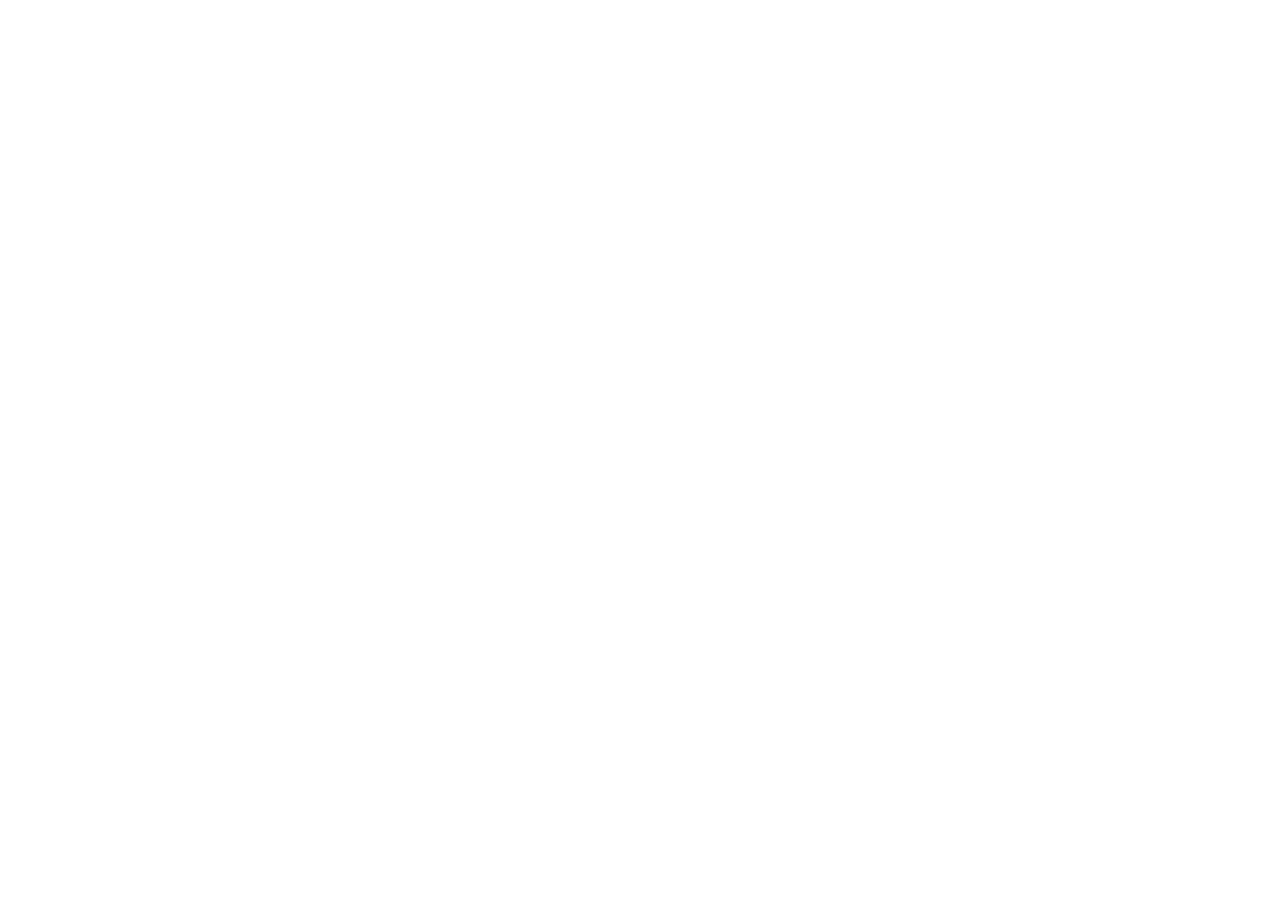
==== Week-1/exercise1.2/index.html @ 4e03a68d "initial commmit" ====
<!DOCTYPE html>
<html lang="en">
<head>
    <meta charset="UTF-8">
    <meta http-equiv="X-UA-Compatible" content="IE=edge">
    <meta name="viewport" content="width=device-width, initial-scale=1.0">
    <title>Document</title>
</head>
<body>
    
</body>
</html>
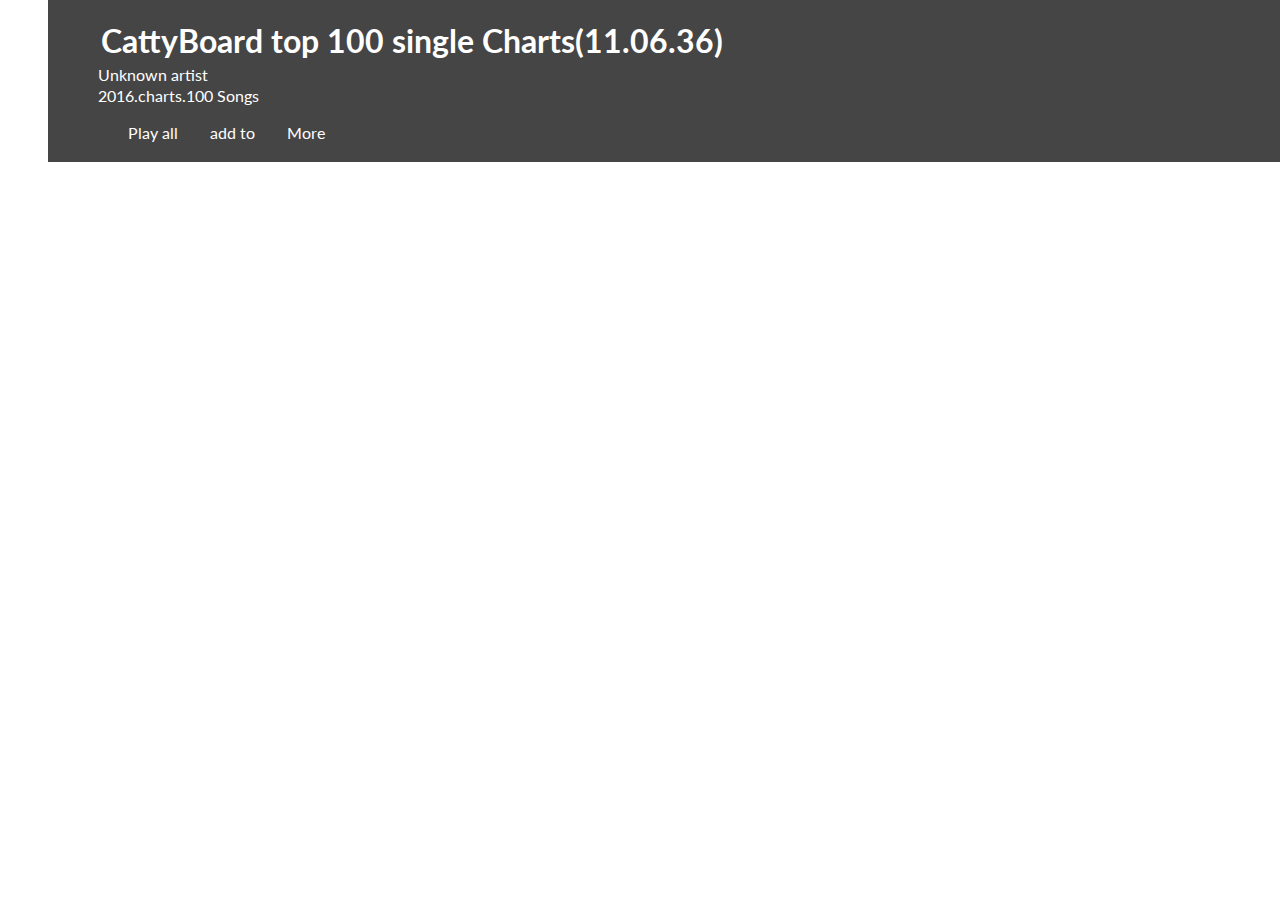
==== commit d3d513c6: "header added" ====
--- a/Week-1/exercise1.2/index.html
+++ b/Week-1/exercise1.2/index.html
@@ -4,9 +4,38 @@
     <meta charset="UTF-8">
     <meta http-equiv="X-UA-Compatible" content="IE=edge">
     <meta name="viewport" content="width=device-width, initial-scale=1.0">
-    <title>Document</title>
+    <link rel="stylesheet" href="https://maxst.icons8.com/vue-static/landings/line-awesome/line-awesome/1.3.0/css/line-awesome.min.css">
+    <link rel="preconnect" href="https://fonts.googleapis.com">
+    <link rel="preconnect" href="https://fonts.gstatic.com" crossorigin>
+    <link href="https://fonts.googleapis.com/css2?family=Lato:wght@300&display=swap" rel="stylesheet"> 
+    <link rel="stylesheet" href="styles.css">
+    <title>CattyBoard</title>
 </head>
 <body>
-    
+    <aside>
+        <span class="icon"><i class="las aside-icon la-bars"></i></span>
+        <span class="icon"><i class="las aside-icon la-home"></i></span>
+        <span class="icon"><i class="las aside-icon la-search"></i></span>
+        <span class="icon"><i class="las aside-icon la-volume-up"></i></span>
+        <span class="icon"><i class="las aside-icon la-user"></i></span>
+        <span class="icon"><i class="las aside-icon la-cog"></i></span>
+        <span class="icon"><i class="lab aside-icon la-spotify"></i></span>
+        <span class="icon"><i class="lab aside-icon la-soundcloud"></i></span>
+    </aside>
+    <section>
+        <header>
+          <img src="https://uploads.codesandbox.io/uploads/user/a8233562-b36b-483d-9de9-5a1ac148fb0c/2Eq--cattyboard.jpg" alt="">
+          <div class="playlist">
+              <div>
+              <h1>CattyBoard top 100 single Charts(11.06.36)</h1>
+              <p>Unknown artist</p>
+              <p>2016.charts.100 Songs</p>
+              </div>
+              <div class="playlist-services">
+                 <span><i class="las la-play"></i>Play all</span></i><span><i class="las la-plus"></i>add to</span><span><i class="las la-ellipsis-h"></i>More</span>
+              </div>
+          </div>
+      </header>
+      
 </body>
 </html>--- a/Week-1/exercise1.2/styles.css
+++ b/Week-1/exercise1.2/styles.css
@@ -0,0 +1,52 @@
+:root {
+    --bg-dark: rgb(69, 69, 69);
+    --bg-blue: rgb(67, 104, 155);
+  }
+body{
+    margin: 0;
+    padding: 0;
+    font-family: 'Lato', sans-serif;
+}
+/* side navigation bar */
+aside {
+    float: left;
+    width: 1rem;
+  }
+  .aside-icon {
+    font-size: 2rem;
+    margin: 1.4rem 0.5rem;
+  }
+  .icon {
+    display: block;
+  }
+  /* header */
+  header {
+    margin-left: 3rem;
+    background-color: var(--bg-dark);
+    display: flex;
+    flex-direction: row;
+    color: white;
+  }
+  header img{
+      margin: 1rem;
+      display: inline-block;
+  }
+  .playlist{
+      margin: 1rem;
+      display: flex;
+      flex-direction: column;
+      justify-content: space-between;
+  }
+  .playlist h1{
+      margin: 5px;
+  }
+  .playlist p{
+      margin: 2px;
+  }
+  .playlist-services .las{
+      font-size: 2rem;
+      margin: 1rem;
+  }
+  article{
+    display: block;
+  }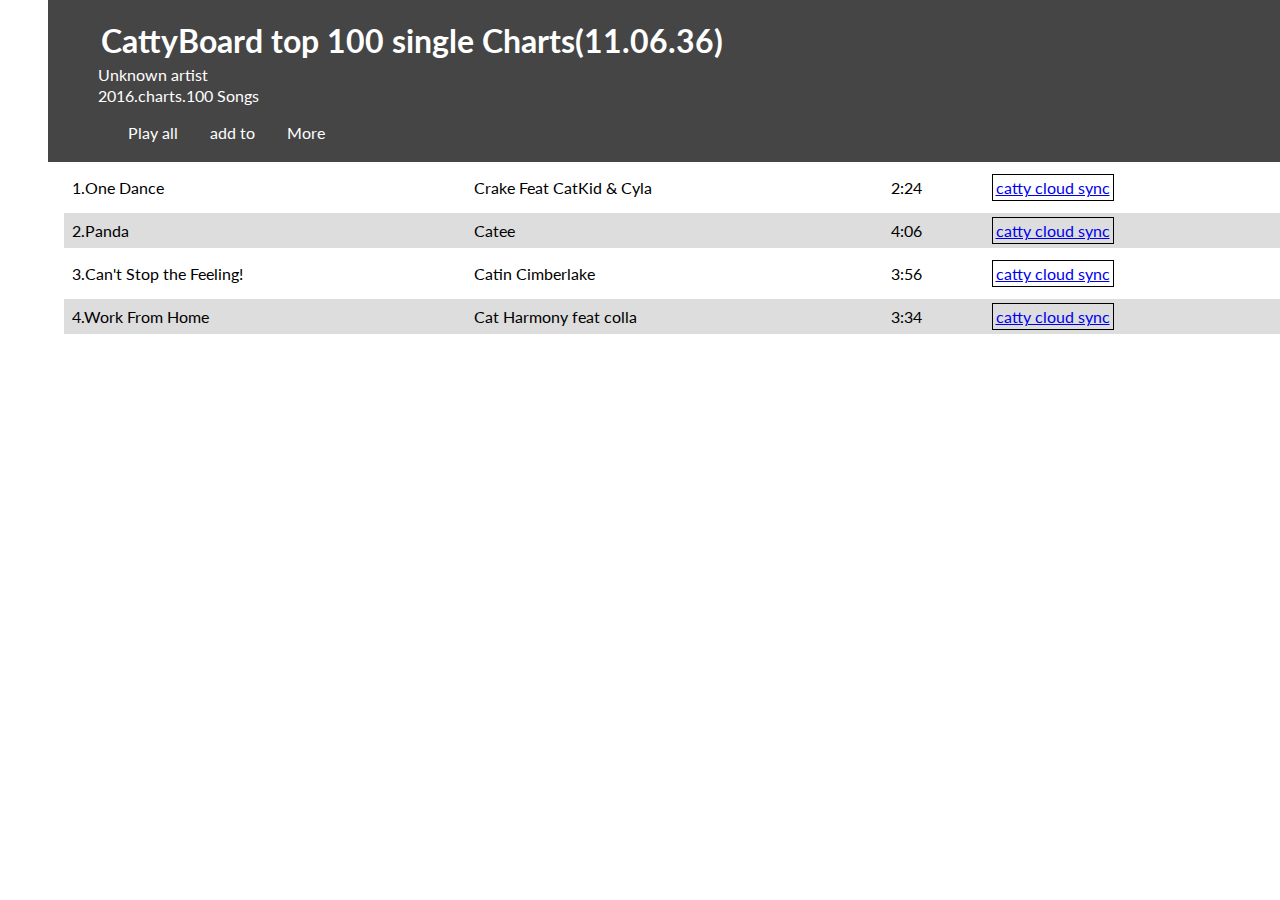
==== commit 37f93b6f: "table added" ====
--- a/Week-1/exercise1.2/index.html
+++ b/Week-1/exercise1.2/index.html
@@ -36,6 +36,34 @@
               </div>
           </div>
       </header>
-      
+      <article>
+        <table>
+          <tr>
+            <td>1.One Dance</td>
+            <td>Crake Feat CatKid & Cyla</td>
+            <td>2:24</td>
+            <td><a href="/">catty cloud sync </a></td>
+          </tr>
+          <tr>
+            <td>2.Panda</td>
+            <td>Catee</td>
+            <td>4:06</td>
+            <td><a href="/">catty cloud sync </a></td>
+          </tr>
+          <tr>
+            <td>3.Can't Stop the Feeling!</td>
+            <td>Catin Cimberlake</td>
+            <td>3:56</td>
+            <td><a href="/">catty cloud sync </a></td>
+          </tr> 
+          <tr>
+            <td>4.Work From Home</td>
+            <td>Cat Harmony feat colla</td>
+            <td>3:34</td>
+            <td><a href="/">catty cloud sync </a></td>
+          </tr>
+        </table>
+  </article> 
+  </section>
 </body>
 </html>--- a/Week-1/exercise1.2/styles.css
+++ b/Week-1/exercise1.2/styles.css
@@ -49,4 +49,28 @@
   }
   article{
     display: block;
+  }
+  /* table */
+  table {
+    border-collapse: separate;
+    width: 95%;
+    float: right;
+    /* margin-top: -18rem; */
+    border-spacing: 0 0.5em;
+  }
+  
+  td, th {
+    text-align: left;
+    padding: 8px;
+  }
+  table tr{
+    margin: 5px;
+  }
+  tr:nth-child(even) {
+    background-color: #dddddd;
+  }
+
+  td a{
+    border: 1px solid black;
+    padding: 3px;
   }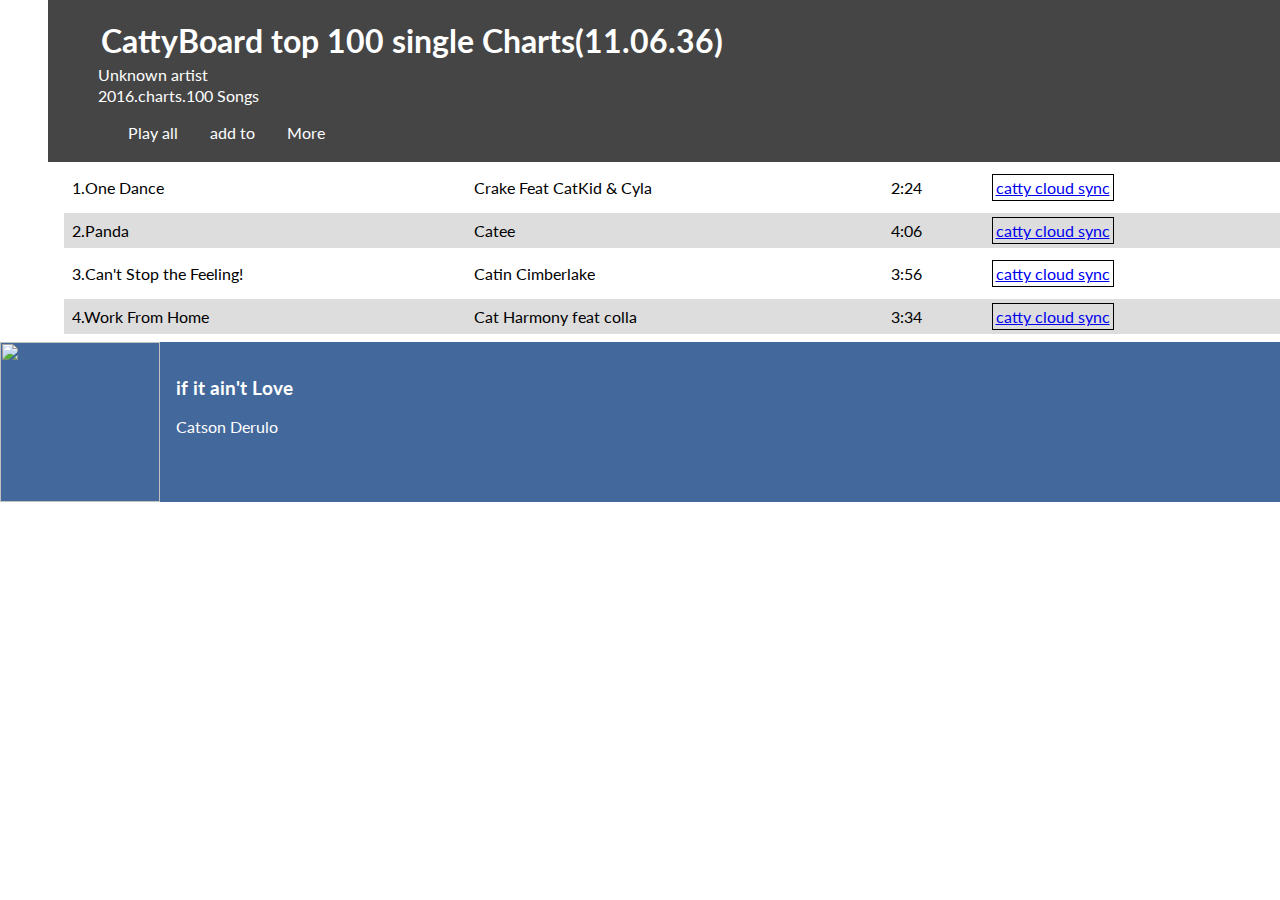
==== commit 6e3b9123: "footer added" ====
--- a/Week-1/exercise1.2/index.html
+++ b/Week-1/exercise1.2/index.html
@@ -65,5 +65,15 @@
         </table>
   </article> 
   </section>
+  <footer class="footer-section">
+    <div class="left-footer-sec">
+     <img class="footer-img" src="https://uploads.codesandbox.io/uploads/user/a8233562-b36b-483d-9de9-5a1ac148fb0c/2Eq--cattyboard.jpg" alt="">
+     <div class="footer-playlist">
+       <h3>if it ain't Love</h3>
+     <p>Catson Derulo</p>
+     </div>
+    </div>
+     <div><i class="las footer-icon la-step-backward"></i><i class="las footer-icon la-pause"></i><i class="las footer-icon la-step-forward"></i><i class="las footer-icon la-undo-alt"></i><i class="las footer-icon la-random"></i></div>
+     </footer>
 </body>
 </html>--- a/Week-1/exercise1.2/styles.css
+++ b/Week-1/exercise1.2/styles.css
@@ -73,4 +73,29 @@
   td a{
     border: 1px solid black;
     padding: 3px;
+  }
+  /* footer added */
+  .footer-section{
+    background-color: var(--bg-blue);
+    margin-top: 10rem;
+    width: 100%;
+    display: flex;
+    justify-content: space-between;
+    align-items: center;
+    align-content: center;
+    color: white;
+  }
+  .left-footer-sec{
+    display: flex;
+    flex-direction: row;
+  }
+  .footer-icon{
+    margin: 2.5rem;
+  }
+  .footer-playlist{
+    margin: 1rem;
+  }
+  .footer-img{
+    width: 10rem;
+    height: 10rem;
   }